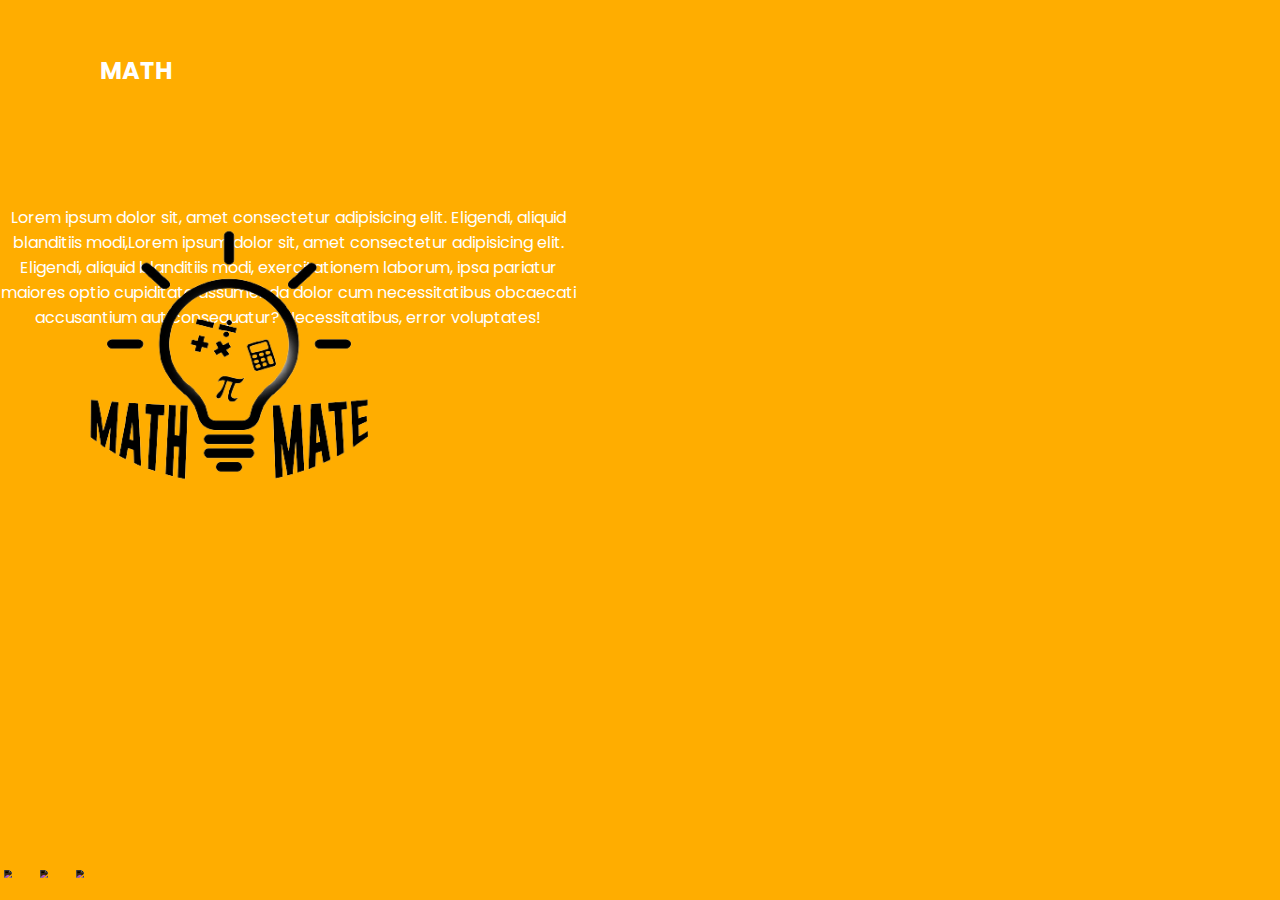
==== index.html @ 2074dbd1 "/" ====
<!DOCTYPE>
    <html>
        <head>
            <meta charset="UTF-8">
            <meta http-equiv="X-UA-Compatible" content="IE=edge">
            <meta http-equiv="language" content="NL">
            <meta name="viewport" content="width=device-width, initial-scale=1">
            <meta name="description" content="">
            <meta name="author" content="Mitchanok Marcano">
            <meta name="keywords" content="">
            <title></title>
        </head>
        <link rel="stylesheet" href="css/home.css">
        <body>
    <section class="showcase">
        <header>
          <h2 class="logo">Math</h2>
          <div class="toggle"></div>
        </header>
      </section>
      <div class="menu">
        <ul>
          <li><a href="index.html">Home</a></li>
          <li><a href="calculator.html">calculator</a></li>
          <li><a href="presentatie.html">presentatie</a></li>
          <li><a href="over.html">over ons</a></li>
        </ul>
      </div>
      <div class="tekst1">
        <p>Lorem ipsum dolor sit, amet consectetur adipisicing elit. 
          Eligendi, aliquid blanditiis modi,Lorem ipsum dolor sit, amet consectetur adipisicing elit. 
          Eligendi, aliquid blanditiis modi,  exercitationem laborum, ipsa pariatur maiores optio cupiditate assumenda dolor 
          cum necessitatibus obcaecati accusantium aut consequatur? Necessitatibus, error voluptates!</p>
      </div>
      <img class="plaatje">
        <img src="images/MicrosoftTeams-image-removebg-preview.png" width="450px" height="450px">
    </img>
      <ul class="social">
        <li><a href="#"><img src="https://i.ibb.co/x7P24fL/facebook.png"></a></li>
        <li><a href="#"><img src="https://i.ibb.co/Wnxq2Nq/twitter.png"></a></li>
        <li><a href="#"><img src="https://i.ibb.co/ySwtH4B/instagram.png"></a></li>
      </ul>
      </body>
      <script src="js/home.js"></script>
    
    </html>
---- css/home.css ----
@import url('https://fonts.googleapis.com/css?family=Poppins:200,300,400,500,600,700,800,900&display=swap');
*
{
  margin: 0;
  padding: 0;
  box-sizing: border-box;
  font-family: 'Poppins', sans-serif;
}

header
{
  position: absolute;
  top: 0;
  left: 0;
  width: 100%;
  padding: 40px 100px;
  z-index: 1000;
  display: flex;
  justify-content: space-between;
  align-items: center;
}
header .logo
{
  color: #fff;
  text-transform: uppercase;
  cursor: pointer;
}
.toggle
{
  position: relative;
  width: 60px;
  height: 60px;
  background: url(https://i.ibb.co/HrfVRcx/menu.png);
  background-repeat: no-repeat;
  background-size: 30px;
  background-position: center;
  cursor: pointer;
}
.toggle.active
{
  background: url(https://i.ibb.co/rt3HybH/close.png);
  background-repeat: no-repeat;
  background-size: 25px;
  background-position: center;
  cursor: pointer;
}
.showcase
{
  position: absolute;
  right: 0;
  width: 100%;
  min-height: 100vh;
  padding: 100px;
  display: flex;
  justify-content: space-between;
  align-items: center;
  background: #111;
  transition: 0.5s;
  z-index: 2;
  background-color:#FFAD00;
}
.showcase.active
{
  right: 300px;
}

.tekst1{
  position: absolute;
  z-index: 2;
  bottom: 20px;
  display: flex;
  justify-content:center;
  align-items: center;
  text-align: center;
  color: white;
  width: 45%;
  position: relative;
  top: 16vw;
}
img {
 position: relative;
 top: 2vh;
 z-index: 10;
 /*margin-left: 45vw;*/
}
.social
{
  position: absolute;
  z-index: 10;
  bottom: 20px;
  display: flex;
  justify-content: center;
  align-items: center;
}
.social li
{
  list-style: none;
}
.social li a
{
  display: inline-block;
  margin-right: 20px;
  filter: invert(1);
  transform: scale(0.5);
  transition: 0.5s;
}
.social li a:hover
{
  transform: scale(0.5) translateY(-15px);
}
.menu
{
  position: absolute;
  top: 0;
  right: 0;
  width: 300px;
  height: 100%;
  display: flex;
  justify-content: center;
  align-items: center;
}
.menu ul
{
  position: relative;
}
.menu ul li
{
  list-style: none;
}
.menu ul li a
{
  text-decoration: none;
  font-size: 24px;
  color: #111;
}
.menu ul li a:hover
{
  color: lightgrey; 
}

@media (max-width: 991px)
{
  .showcase,
  .showcase header
  {
    padding: 40px;
  }
  .text h2
  {
    font-size: 3em;
  }
  .text h3
  {
    font-size: 2em;
  }
}
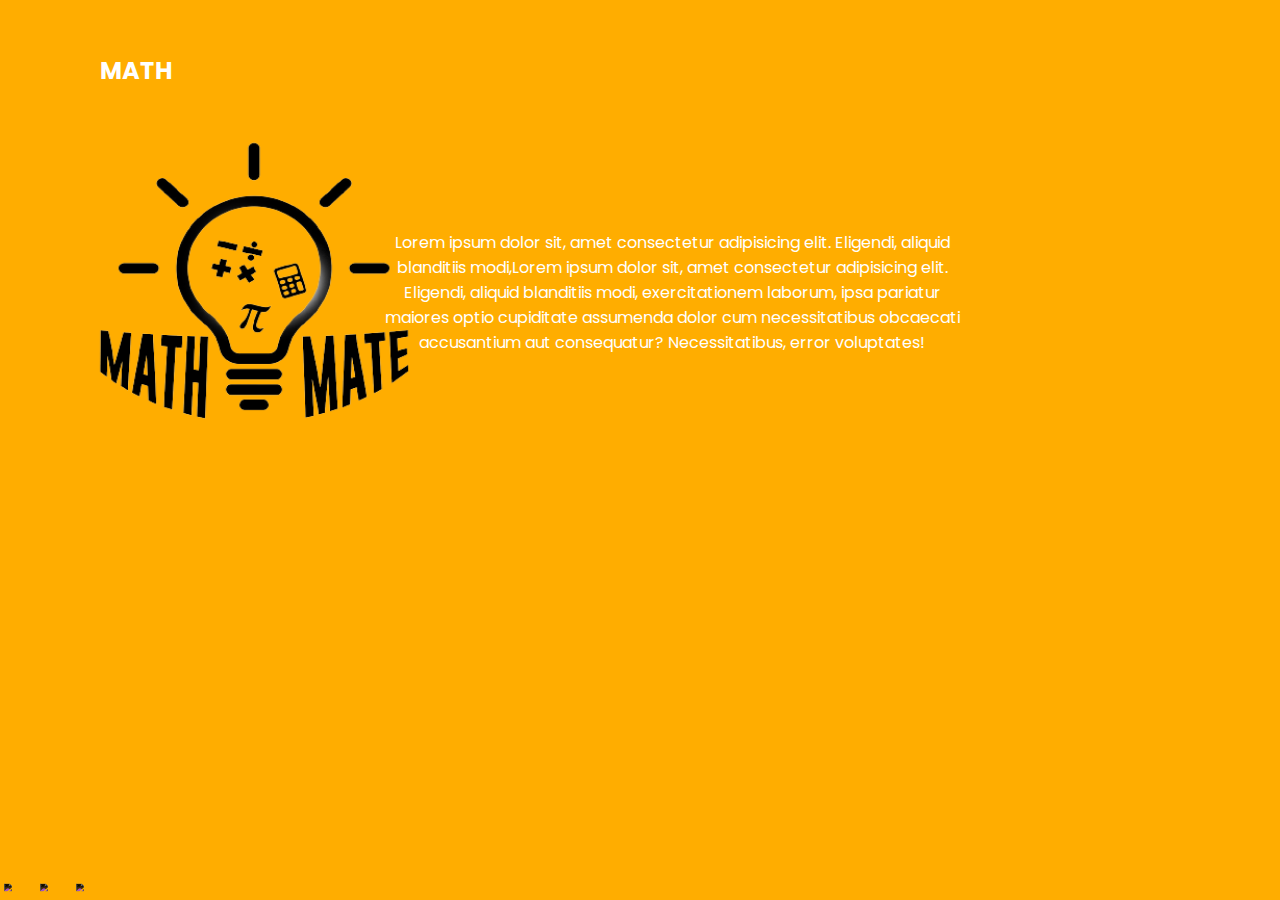
==== commit a1c8271c: "." ====
--- a/index.html
+++ b/index.html
@@ -33,7 +33,7 @@
           cum necessitatibus obcaecati accusantium aut consequatur? Necessitatibus, error voluptates!</p>
       </div>
       <img class="plaatje">
-        <img src="images/MicrosoftTeams-image-removebg-preview.png" width="450px" height="450px">
+        <img src="images/MicrosoftTeams-image-removebg-preview.png" width="500px" height="500px">
     </img>
       <ul class="social">
         <li><a href="#"><img src="https://i.ibb.co/x7P24fL/facebook.png"></a></li>
--- a/css/home.css
+++ b/css/home.css
@@ -67,7 +67,6 @@
 .tekst1{
   position: absolute;
   z-index: 2;
-  bottom: 20px;
   display: flex;
   justify-content:center;
   align-items: center;
@@ -75,13 +74,15 @@
   color: white;
   width: 45%;
   position: relative;
-  top: 16vw;
+  float: right;
+  right:25vw;
+  top: 18vw;
+
 }
 img {
  position: relative;
- top: 2vh;
+ top: 5vh;
  z-index: 10;
- /*margin-left: 45vw;*/
 }
 .social
 {
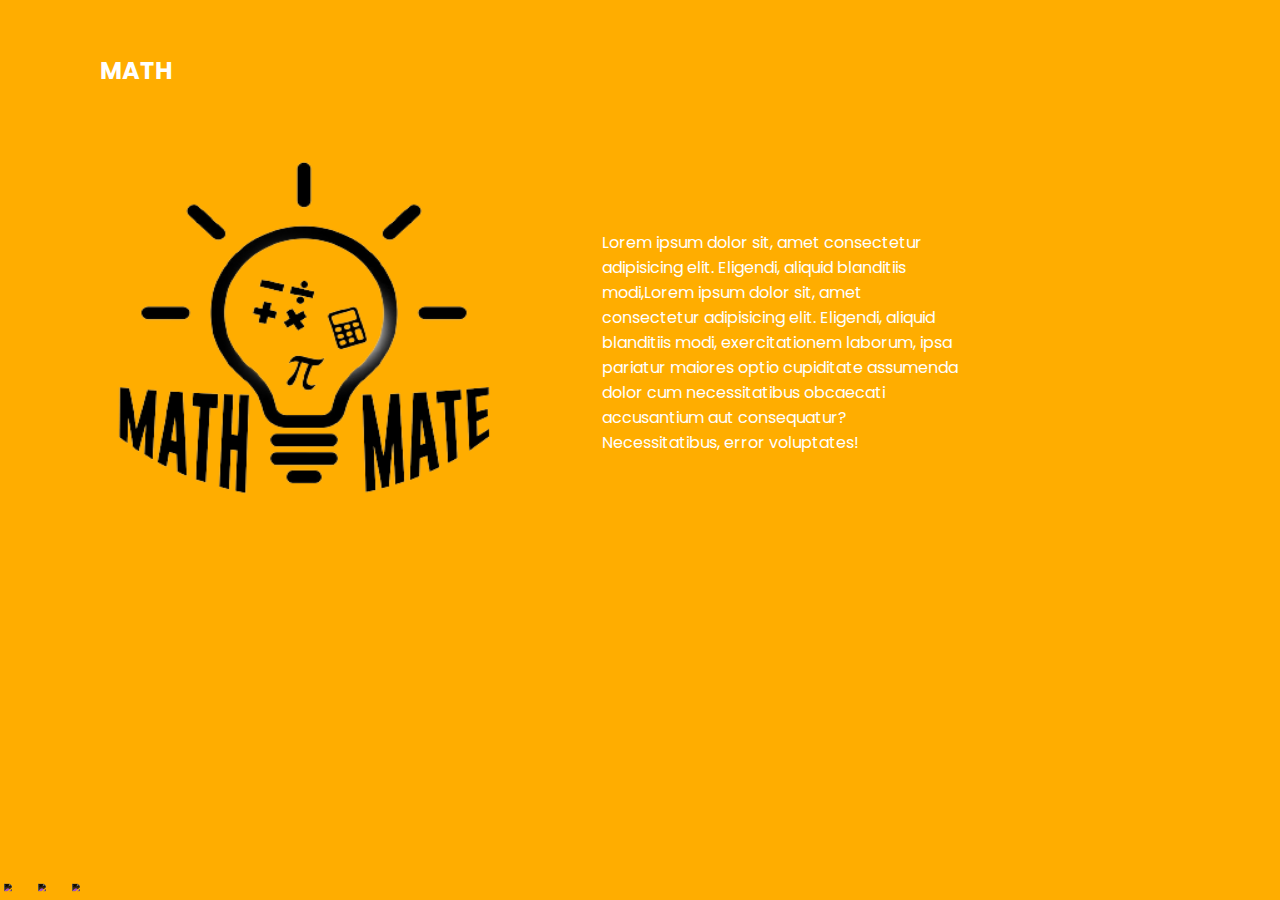
==== commit a6d94fb2: ".." ====
--- a/index.html
+++ b/index.html
@@ -1,6 +1,6 @@
-    <!DOCTYPE>
-    <html>
-        <head>
+<!DOCTYPE>
+<html>
+  <head>
             <meta charset="UTF-8">
             <meta http-equiv="X-UA-Compatible" content="IE=edge">
             <meta http-equiv="language" content="NL">
@@ -9,9 +9,9 @@
             <meta name="author" content="Mitchanok Marcano">
             <meta name="keywords" content="">
             <title></title>
-        </head>
-        <link rel="stylesheet" href="css/home.css">
-        <body>
+  </head>
+  <link rel="stylesheet" href="css/home.css">
+ <body>
     <section class="showcase">
         <header>
           <h2 class="logo">Math</h2>
@@ -32,16 +32,16 @@
           Eligendi, aliquid blanditiis modi,  exercitationem laborum, ipsa pariatur maiores optio cupiditate assumenda dolor 
           cum necessitatibus obcaecati accusantium aut consequatur? Necessitatibus, error voluptates!</p>
       </div>
-      <img class="plaatje">
-        <img src="images/MicrosoftTeams-image-removebg-preview.png" width="500px" height="500px">
+    <img class="plaatje">
+        <img src="images/MicrosoftTeams-image-removebg-preview.png" width="600px" height="600px">
     </img>
+     <button class="button">start hier</button>
       <ul class="social">
         <li><a href="#"><img src="https://i.ibb.co/x7P24fL/facebook.png"></a></li>
         <li><a href="#"><img src="https://i.ibb.co/Wnxq2Nq/twitter.png"></a></li>
         <li><a href="#"><img src="https://i.ibb.co/ySwtH4B/instagram.png"></a></li>
       </ul>
-      </body>
-      <script src="js/home.js"></script>
-    
-    </html>
+ </body>
+ <script src="js/home.js"></script>
+</html>
  --- a/css/home.css
+++ b/css/home.css
@@ -65,14 +65,11 @@
 }
 
 .tekst1{
-  position: absolute;
   z-index: 2;
-  display: flex;
   justify-content:center;
   align-items: center;
-  text-align: center;
   color: white;
-  width: 45%;
+  width: 28%;
   position: relative;
   float: right;
   right:25vw;
@@ -83,6 +80,12 @@
  position: relative;
  top: 5vh;
  z-index: 10;
+}
+button{
+  color:aliceblue;
+  z-index: 5;
+  background-color: aquamarine;
+  border-radius: 3px;
 }
 .social
 {
@@ -100,7 +103,7 @@
 .social li a
 {
   display: inline-block;
-  margin-right: 20px;
+  margin-right: 18px;
   filter: invert(1);
   transform: scale(0.5);
   transition: 0.5s;
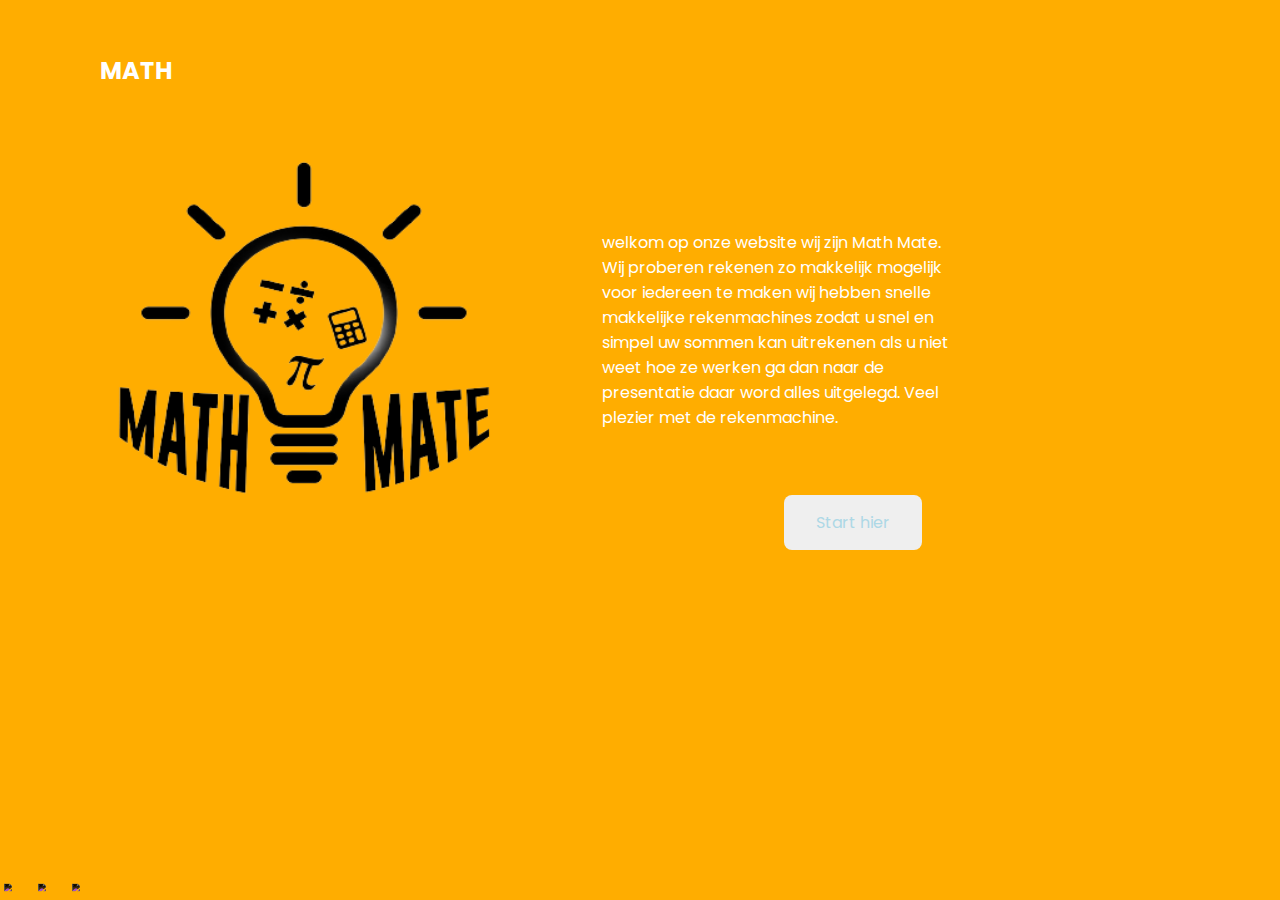
==== commit fc1cebc4: ".." ====
--- a/index.html
+++ b/index.html
@@ -1,46 +1,51 @@
 <!DOCTYPE>
 <html>
   <head>
-            <meta charset="UTF-8">
-            <meta http-equiv="X-UA-Compatible" content="IE=edge">
-            <meta http-equiv="language" content="NL">
-            <meta name="viewport" content="width=device-width, initial-scale=1">
-            <meta name="description" content="">
-            <meta name="author" content="Mitchanok Marcano">
-            <meta name="keywords" content="">
-            <title></title>
+    <meta charset="UTF-8">
+    <meta http-equiv="X-UA-Compatible" content="IE=edge">
+    <meta http-equiv="language" content="NL">
+    <meta name="viewport" content="width=device-width, initial-scale=1">
+    <meta name="description" content="">
+    <meta name="author" content="Mitchanok Marcano">
+    <meta name="keywords" content="">
+    <title>Math Mate</title>               
+    <link rel="icon" href="images/MicrosoftTeams-image-removebg-preview.png" type="image/icon type" x>
   </head>
   <link rel="stylesheet" href="css/home.css">
  <body>
-    <section class="showcase">
-        <header>
-          <h2 class="logo">Math</h2>
-          <div class="toggle"></div>
-        </header>
-      </section>
-      <div class="menu">
-        <ul>
-          <li><a href="index.html">Home</a></li>
-          <li><a href="calculator.html">calculator</a></li>
-          <li><a href="presentatie.html">presentatie</a></li>
-          <li><a href="over.html">over ons</a></li>
-        </ul>
-      </div>
-      <div class="tekst1">
-        <p>Lorem ipsum dolor sit, amet consectetur adipisicing elit. 
-          Eligendi, aliquid blanditiis modi,Lorem ipsum dolor sit, amet consectetur adipisicing elit. 
-          Eligendi, aliquid blanditiis modi,  exercitationem laborum, ipsa pariatur maiores optio cupiditate assumenda dolor 
-          cum necessitatibus obcaecati accusantium aut consequatur? Necessitatibus, error voluptates!</p>
-      </div>
-    <img class="plaatje">
-        <img src="images/MicrosoftTeams-image-removebg-preview.png" width="600px" height="600px">
-    </img>
-     <button class="button">start hier</button>
-      <ul class="social">
+  <section class="showcase">
+   <header>
+    <h2 class="logo">Math</h2>
+    <div class="toggle"></div>
+   </header>
+  </section>
+  <div class="menu">
+    <ul>
+     <li><a href="index.html">Home</a></li>
+     <li><a href="calculator.html">calculator</a></li>
+     <li><a href="eenvoudige.html">eenvoudige reeksen</a></li>
+     <li><a href="complexe.html">complexe reeksen</a></li>
+     <li><a href="omrekenen.html">omrekenen</a></li>
+     <li><a href="presentatie.html">presentatie</a></li>
+     <li><a href="over.html">over ons</a></li>
+    </ul>
+  </div>
+  <div class="tekst1">
+        <p>welkom op onze website wij zijn Math Mate. Wij proberen rekenen zo makkelijk mogelijk voor iedereen te maken wij hebben 
+          snelle makkelijke rekenmachines zodat u snel en simpel uw sommen kan uitrekenen als u niet weet hoe ze werken ga dan naar de presentatie daar word alles uitgelegd.
+          Veel plezier met de rekenmachine.</p>
+  </div>
+  <img class="plaatje">
+    <img src="images/MicrosoftTeams-image-removebg-preview.png" width="600px" height="600px">
+  </img>
+  <div class="button">
+     <button><a href="calculator.html">Start hier</a></button>
+  </div>
+  <ul class="social">
         <li><a href="#"><img src="https://i.ibb.co/x7P24fL/facebook.png"></a></li>
         <li><a href="#"><img src="https://i.ibb.co/Wnxq2Nq/twitter.png"></a></li>
         <li><a href="#"><img src="https://i.ibb.co/ySwtH4B/instagram.png"></a></li>
-      </ul>
+  </ul>
  </body>
  <script src="js/home.js"></script>
 </html>
--- a/css/home.css
+++ b/css/home.css
@@ -80,17 +80,37 @@
  position: relative;
  top: 5vh;
  z-index: 10;
+ 
+}
+.plaatje{
+ background-color: aliceblue;
+ border-radius: 400px;
+ position: relative;
+ z-index: 12; 
 }
 button{
-  color:aliceblue;
-  z-index: 5;
-  background-color: aquamarine;
-  border-radius: 3px;
+  border: none;
+  border-radius: 8px;;
+  color: white;
+  padding: 15px 32px;
+  text-align: center;
+  text-decoration: none;
+  display: inline-block;
+  font-size: 16px;
+  cursor: pointer;
+  position: relative;
+  left: 49rem;
+  bottom: 7rem;
+  z-index: 2;
+}
+button > a{
+  text-decoration: none;
+  color:lightblue;
 }
 .social
 {
   position: absolute;
-  z-index: 10;
+  z-index: 2;
   bottom: 20px;
   display: flex;
   justify-content: center;
@@ -142,19 +162,3 @@
   color: lightgrey; 
 }
 
-@media (max-width: 991px)
-{
-  .showcase,
-  .showcase header
-  {
-    padding: 40px;
-  }
-  .text h2
-  {
-    font-size: 3em;
-  }
-  .text h3
-  {
-    font-size: 2em;
-  }
-}